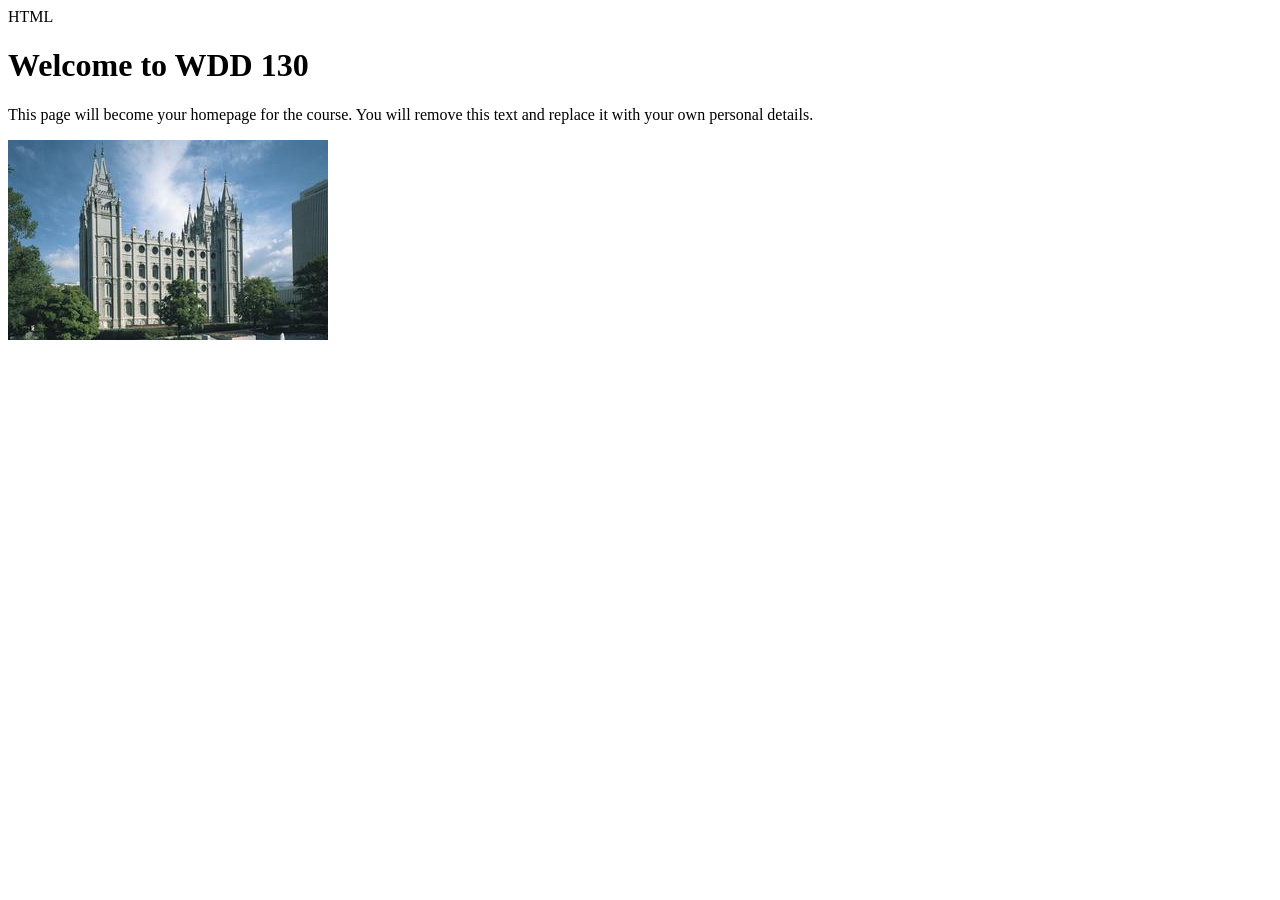
==== index.html @ 5bd48f6e "Move stylesheet link inside head tag" ====
HTML
<!DOCTYPE html>
<html lang="en">

<head>
    <meta charset="UTF-8">
    <meta name="viewport" content="width=device-width, initial-scale=1.0">
    <title>WDD 130 | Personal Homepage</title>
    <link rel="stylesheet" href="styles/basic.css">
</head>

<body>
    <h1>Welcome to WDD 130</h1>
    <p>This page will become your homepage for the course. You will remove this text and replace it with your own personal details.</p>

    <img src="images/salt-lake-temple.jpg" alt="The Salt Lake Temple.">
</body>

</html>
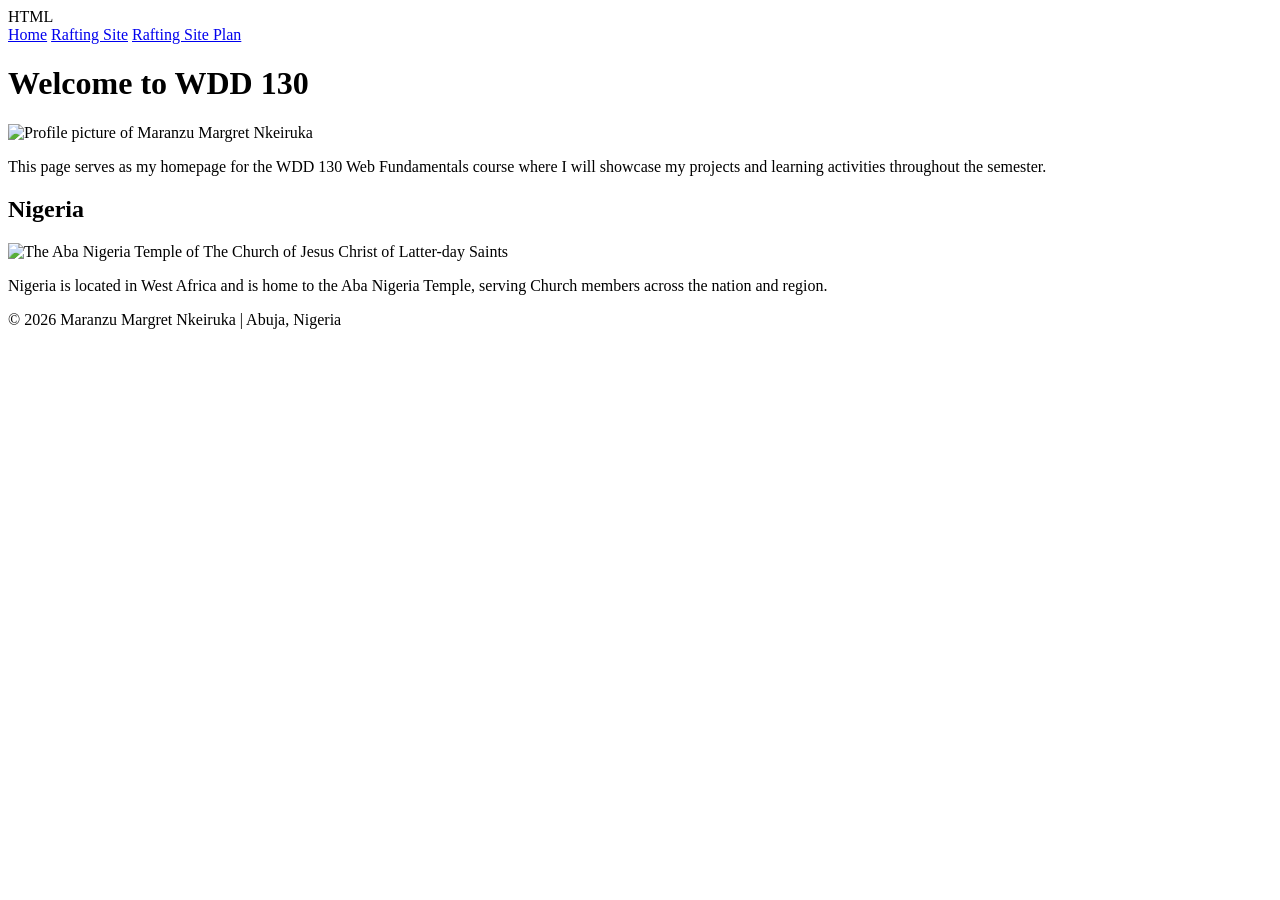
==== commit af3df1a9: "Complete W02 Home Page Enhancement" ====
--- a/index.html
+++ b/index.html
@@ -5,15 +5,36 @@
 <head>
     <meta charset="UTF-8">
     <meta name="viewport" content="width=device-width, initial-scale=1.0">
-    <title>WDD 130 | Personal Homepage</title>
-    <link rel="stylesheet" href="styles/basic.css">
+    <title>WDD 130 | Maranzu Margret Nkeiruka | Home Page</title>
+    <meta name="description" content="WDD 130 course home page for Maranzu Margret Nkeiruka showcasing web development assignments, projects, and details about Nigeria.">
+    <meta name="author" content="Maranzu Margret Nkeiruka">
+    <link rel="stylesheet" href="styles/styles.css">
 </head>
 
 <body>
-    <h1>Welcome to WDD 130</h1>
-    <p>This page will become your homepage for the course. You will remove this text and replace it with your own personal details.</p>
+    <header>
+        <nav>
+            <a href="#">Home</a>
+            <a href="wwr/index.html">Rafting Site</a>
+            <a href="wwr/site-plan-rafting.html">Rafting Site Plan</a>
+        </nav>
+    </header>
 
-    <img src="images/salt-lake-temple.jpg" alt="The Salt Lake Temple.">
+    <main>
+        <h1>Welcome to WDD 130</h1>
+        <img src="images/profile.jpg" alt="Profile picture of Maranzu Margret Nkeiruka">
+        <p>This page serves as my homepage for the WDD 130 Web Fundamentals course where I will showcase my projects and learning activities throughout the semester.</p>
+    </main>
+
+    <aside>
+        <h2>Nigeria</h2>
+        <img src="images/aba-nigeria-temple.jpg" alt="The Aba Nigeria Temple of The Church of Jesus Christ of Latter-day Saints">
+        <p>Nigeria is located in West Africa and is home to the Aba Nigeria Temple, serving Church members across the nation and region.</p>
+    </aside>
+
+    <footer>
+        <p>© 2026 Maranzu Margret Nkeiruka | Abuja, Nigeria</p>
+    </footer>
 </body>
 
 </html>
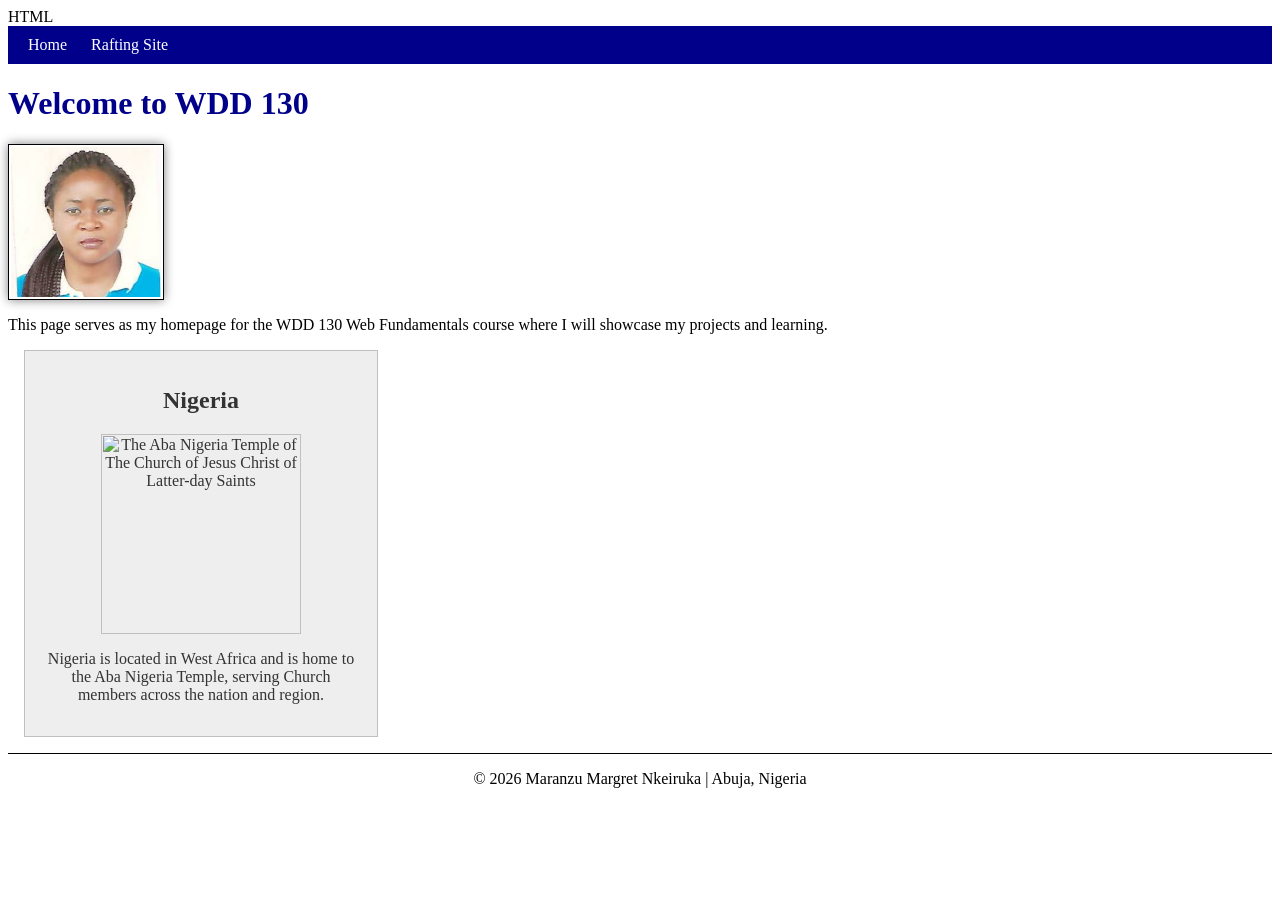
==== commit 6d970675: "Update week01 and week02 index.html to pass page audit" ====
--- a/index.html
+++ b/index.html
@@ -5,8 +5,8 @@
 <head>
     <meta charset="UTF-8">
     <meta name="viewport" content="width=device-width, initial-scale=1.0">
-    <title>WDD 130 | Maranzu Margret Nkeiruka | Home Page</title>
-    <meta name="description" content="WDD 130 course home page for Maranzu Margret Nkeiruka showcasing web development assignments, projects, and details about Nigeria.">
+    <title>WDD 130 | Maranzu Margret Nkeiruka</title>
+    <meta name="description" content="WDD 130 course home page for Maranzu Margret Nkeiruka showcasing web development assignments.">
     <meta name="author" content="Maranzu Margret Nkeiruka">
     <link rel="stylesheet" href="styles/styles.css">
 </head>
@@ -16,14 +16,13 @@
         <nav>
             <a href="#">Home</a>
             <a href="wwr/index.html">Rafting Site</a>
-            <a href="wwr/site-plan-rafting.html">Rafting Site Plan</a>
         </nav>
     </header>
 
     <main>
         <h1>Welcome to WDD 130</h1>
         <img src="images/profile.jpg" alt="Profile picture of Maranzu Margret Nkeiruka">
-        <p>This page serves as my homepage for the WDD 130 Web Fundamentals course where I will showcase my projects and learning activities throughout the semester.</p>
+        <p>This page serves as my homepage for the WDD 130 Web Fundamentals course where I will showcase my projects and learning.</p>
     </main>
 
     <aside>
--- a/styles/styles.css
+++ b/styles/styles.css
@@ -0,0 +1,62 @@
+CSS * {
+    box-sizing: border-box;
+}
+
+/* Dark blue navigation bar */
+nav {
+    background-color: darkblue;
+    padding: 10px;
+}
+
+/* White text for navigation links */
+nav a {
+    color: white;
+    padding: 10px;
+    text-decoration: none;
+}
+
+/* Dark blue main heading */
+h1 {
+    color: darkblue;
+}
+
+main {
+    max-width: 840px;
+}
+
+/* Main profile image styling */
+main img {
+    width: 150px;
+    height: auto;
+    border: 1px solid black;
+    padding: 2px;
+    box-shadow: 0 0 10px gray;
+}
+
+p {
+    padding: 0;
+}
+
+/* Light gray sidebar box for Nigeria details */
+aside {
+    width: 20rem;
+    margin: 1rem;
+    border: 1px solid rgb(0 0 0 / 0.2);
+    padding: 1rem;
+    background-color: #eee;
+    color: #333;
+    text-align: center;
+}
+
+/* Temple image inside sidebar */
+aside img {
+    width: 200px;
+    height: auto;
+}
+
+/* Footer border line and layout */
+footer {
+    margin-top: 15px;
+    border-top: 1px solid #000;
+    text-align: center;
+}
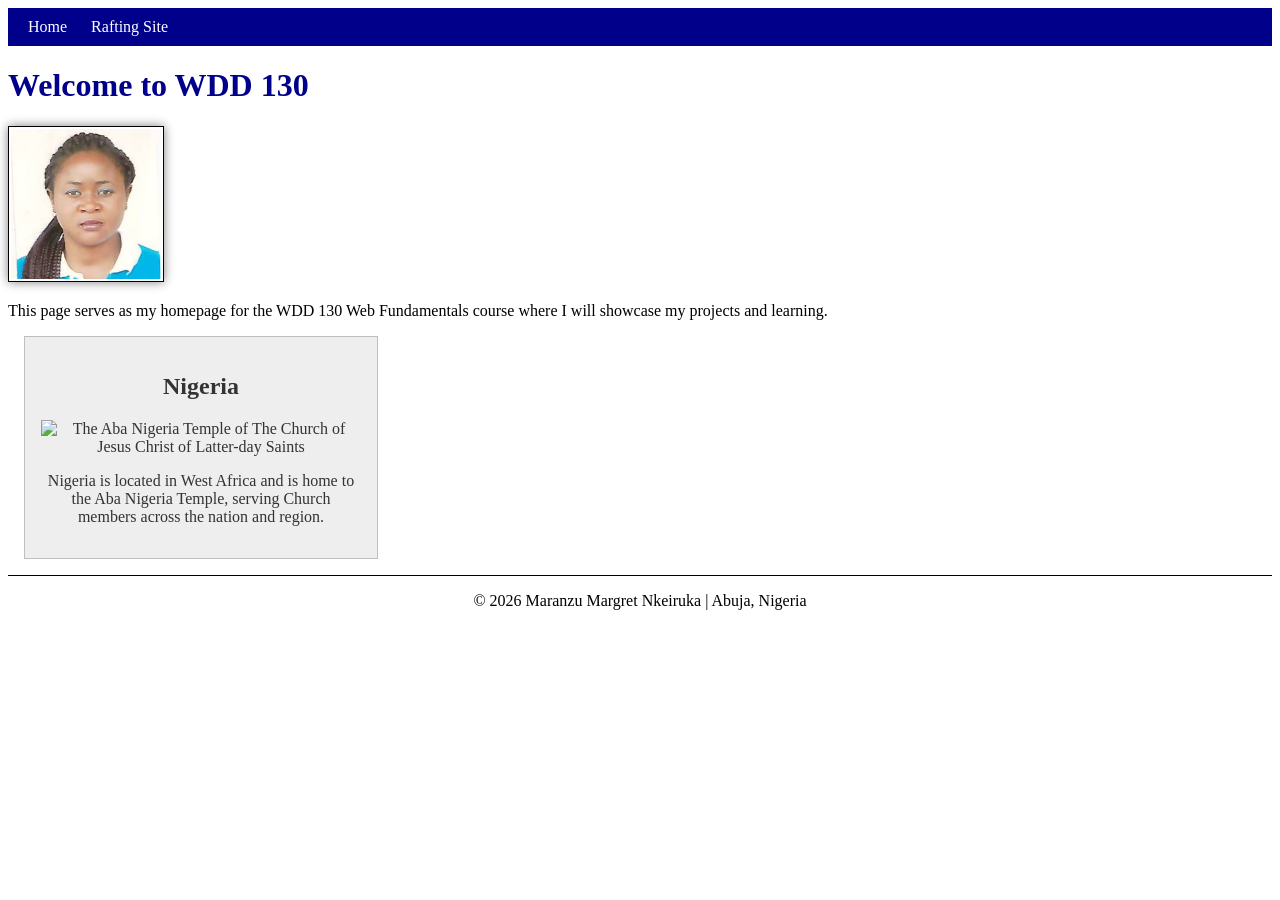
==== commit 2b7a5edc: "Fix HTML5 Doctype formatting on line 1" ====
--- a/index.html
+++ b/index.html
@@ -1,4 +1,3 @@
-HTML
 <!DOCTYPE html>
 <html lang="en">
 
@@ -15,7 +14,7 @@
     <header>
         <nav>
             <a href="#">Home</a>
-            <a href="wwr/index.html">Rafting Site</a>
+            <a href="wwr/">Rafting Site</a>
         </nav>
     </header>
 
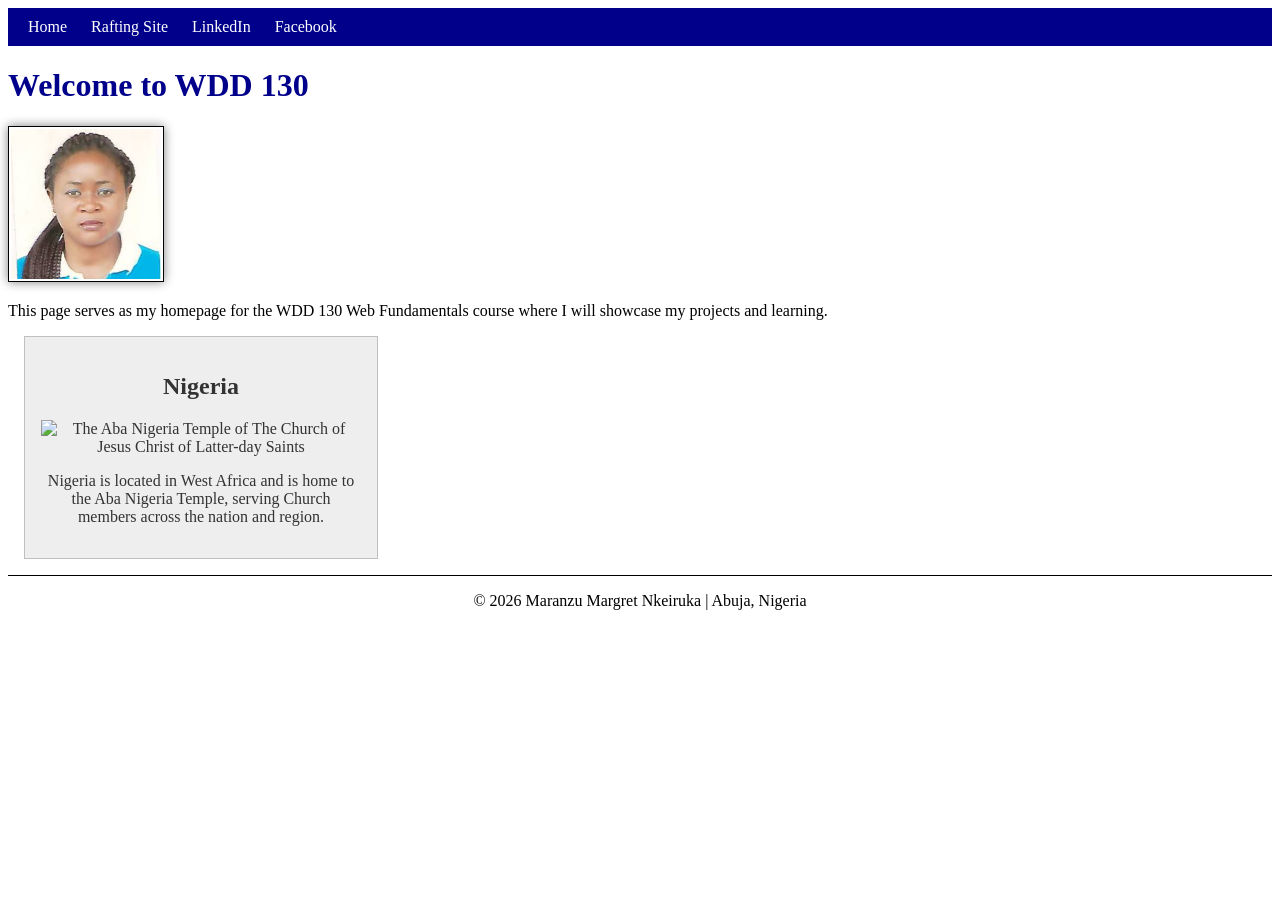
==== commit 3b52226b: "Refactor HTML structure and update footer copyright" ====
--- a/index.html
+++ b/index.html
@@ -15,24 +15,28 @@
         <nav>
             <a href="#">Home</a>
             <a href="wwr/">Rafting Site</a>
+            <a href="https://linkedin.com" target="_blank">LinkedIn</a>
+            <a href="https://facebook.com" target="_blank">Facebook</a>
         </nav>
     </header>
 
-    <main>
-        <h1>Welcome to WDD 130</h1>
-        <img src="images/profile.jpg" alt="Profile picture of Maranzu Margret Nkeiruka">
-        <p>This page serves as my homepage for the WDD 130 Web Fundamentals course where I will showcase my projects and learning.</p>
-    </main>
+    <div class="grid">
+        <main>
+            <h1>Welcome to WDD 130</h1>
+            <img src="images/profile.jpg" alt="Profile picture of Maranzu Margret Nkeiruka">
+            <p>This page serves as my homepage for the WDD 130 Web Fundamentals course where I will showcase my projects and learning.</p>
+        </main>
 
-    <aside>
-        <h2>Nigeria</h2>
-        <img src="images/aba-nigeria-temple.jpg" alt="The Aba Nigeria Temple of The Church of Jesus Christ of Latter-day Saints">
-        <p>Nigeria is located in West Africa and is home to the Aba Nigeria Temple, serving Church members across the nation and region.</p>
-    </aside>
+        <aside>
+            <h2>Nigeria</h2>
+            <img src="images/aba-nigeria-temple.jpg" alt="The Aba Nigeria Temple of The Church of Jesus Christ of Latter-day Saints">
+            <p>Nigeria is located in West Africa and is home to the Aba Nigeria Temple, serving Church members across the nation and region.</p>
+        </aside>
+    </div>
 
     <footer>
-        <p>© 2026 Maranzu Margret Nkeiruka | Abuja, Nigeria</p>
+        <p>&copy; 2026 Maranzu Margret Nkeiruka | Abuja, Nigeria</p>
     </footer>
 </body>
 
-</html>
+        </html>
